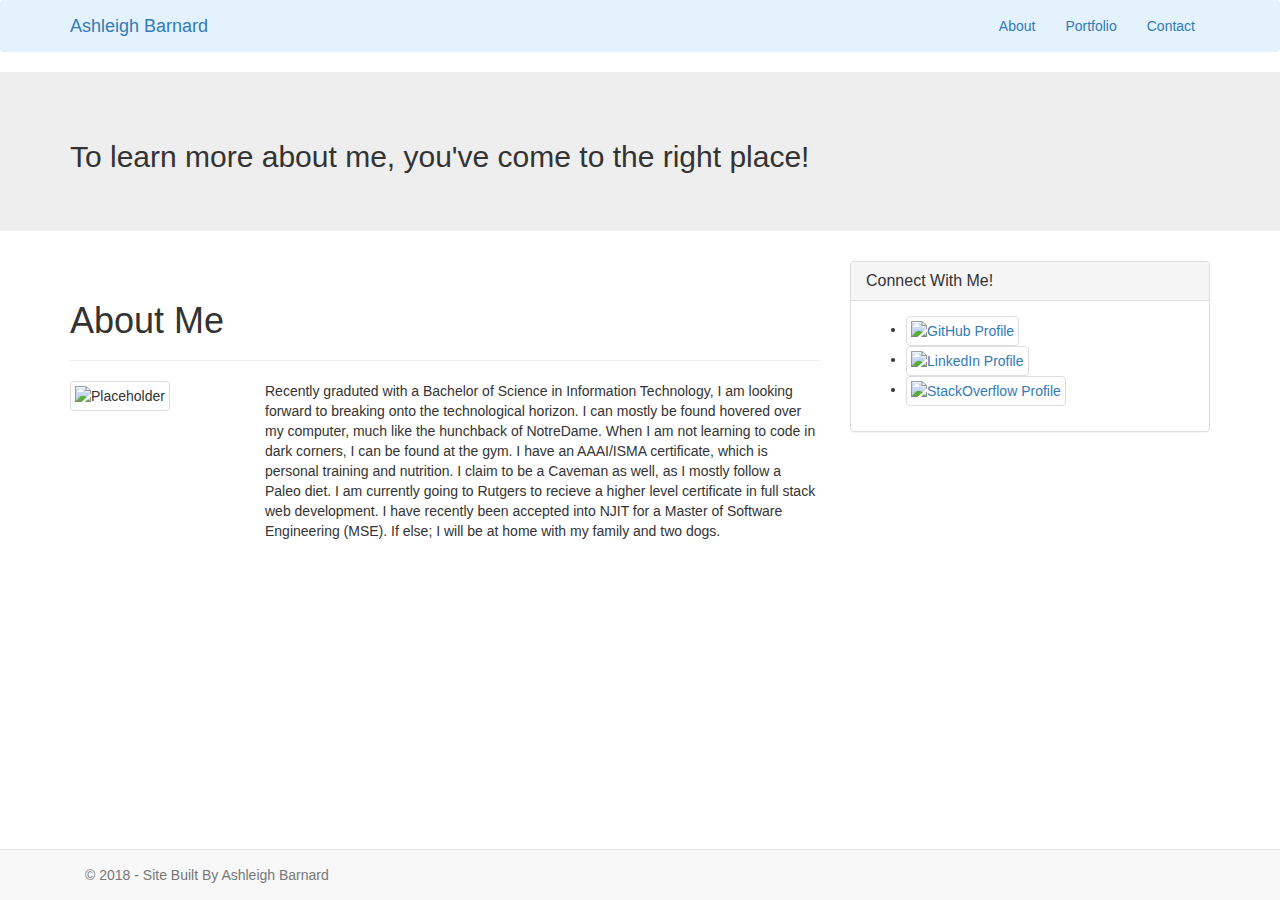
==== index.html @ c52544d5 "Initial Files" ====
<!DOCTYPE html>
<html lang="en">
<head>
  <meta charset="UTF-8">
  <meta name="viewport" content="width=device-width, initial-scale=1.0">
  <meta http-equiv="X-UA-Compatible" content="ie=edge">

  <title>Portfolio</title>

 <!-- Calling bootstrap -->
  <link rel="stylesheet" href="https://maxcdn.bootstrapcdn.com/bootstrap/3.3.6/css/bootstrap.min.css">

</head>
<body>
    <nav class="navbar navbar-light" style="background-color: #e3f2fd;">
        <div class="container">
          <div class="navbar-header">
            <a class="navbar-brand" href="#">Ashleigh Barnard</a>
          </div>
          <div class="collapse navbar-collapse" id="bs-example-navbar-collapse-1">
            <ul class="nav navbar-nav navbar-right">
              <li><a href="#">About</a></li>
              <li><a href="#">Portfolio</a></li>
              <li><a href="#">Contact</a></li>
            </ul>
          </div>
        </div>
      </nav>
  
      
      <div class="jumbotron jumbotron-fluid">
        <div class="container">
          <h2 class="display-3">To learn more about me, you've come to the right place!</h2>
        </div>
      </div>

<!-- this is the div with the about me -->
<div class="container">
    <div class="row">
      <div class="col-md-8">
        <div class="page-header">
          <h1>About Me</h1>
        </div>


        <div class="row margin-helper">
          <div class="col-md-3">
            <img src="http://placehold.it/150x150" alt="Placeholder" class="img-thumbnail">
          </div>
          <div class="col-md-9">
            <p>
                Recently graduted with a Bachelor of Science in Information Technology, I am looking forward to breaking onto the technological horizon. I can mostly be found hovered over my computer, much like the hunchback of NotreDame. When I am not learning to code in dark corners, I can be found at the gym. I have an AAAI/ISMA certificate, which is personal training and nutrition. I claim to be a Caveman as well, as I mostly follow a Paleo diet. I am currently going to Rutgers to recieve a higher level certificate in full stack web development. I have recently been accepted into NJIT for a Master of Software Engineering (MSE). If else; I will be at home with my family and two dogs.
            </p>
          </div>
        </div>
      </div>

      <div class="col-md-4">
        <div class="panel panel-default">
          <div class="panel-heading">
            <h3 class="panel-title">Connect With Me!</h3>
          </div>
          <div class="panel-body">
              <ul>
                  <!-- linking my github-->        
                          <li><a href="https://github.com/AshleighBarnard"><img class="img-thumbnail"src="http://www.iconninja.com/files/363/595/735/github-icon.png" alt="GitHub Profile"></a></li>
                   <!-- this is linked in -->
                   <li><a href="https://www.linkedin.com/in/ashleigh-barnard"><img class="img-thumbnail" src="http://icons.iconarchive.com/icons/uiconstock/socialmedia/256/Linkedin-icon.png" alt="LinkedIn Profile"></a></li>
                    <!-- this is stack overflow -->      
                          <li><a href="https://stackoverflow.com/users/9220766/avocoder13"><img class="img-thumbnail" src="https://cdn.sstatic.net/Sites/stackoverflow/company/img/logos/so/so-icon.svg?v=6e4af45f4d66" alt="StackOverflow Profile"></a></li>
                          </ul>
              
          </div>
        </div>
      </div>
    </div>
  </div>

  <div class="navbar navbar-default navbar-fixed-bottom">
      <div class="container">
        <p class="navbar-text pull-left">© 2018 - Site Built By Ashleigh Barnard
             <a href="http://tinyurl.com/tbvalid" target="_blank" ></a>
        </p>
  
      </div>
  </div>
</body>

</html>
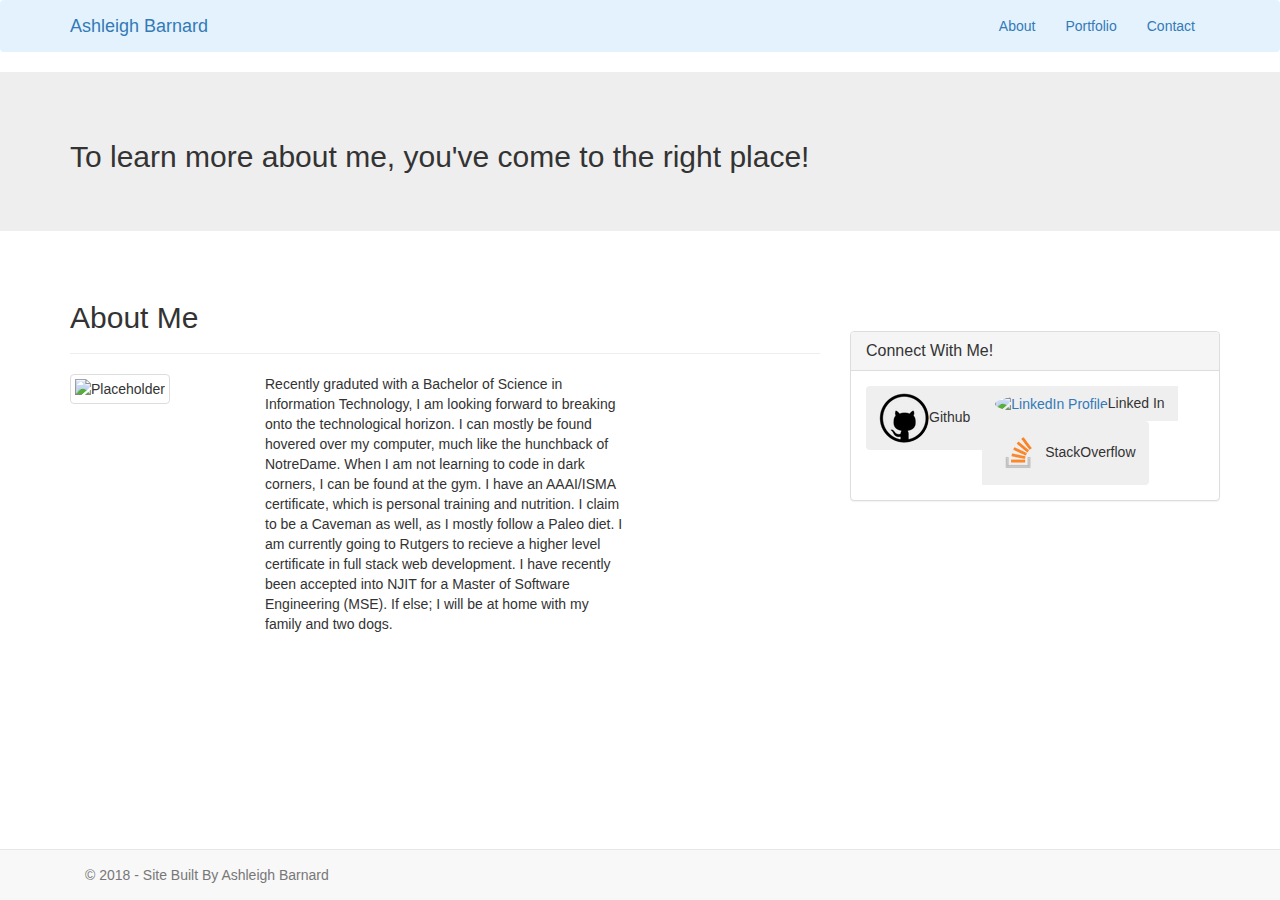
==== commit b37c138e: "adding through terminal" ====
--- a/index.html
+++ b/index.html
@@ -10,6 +10,9 @@
  <!-- Calling bootstrap -->
   <link rel="stylesheet" href="https://maxcdn.bootstrapcdn.com/bootstrap/3.3.6/css/bootstrap.min.css">
 
+  <!-- my stylesheet --> 
+<link rel="stylesheet" href= "assets/stylesheet.css">
+
 </head>
 <body>
     <nav class="navbar navbar-light" style="background-color: #e3f2fd;">
@@ -19,9 +22,9 @@
           </div>
           <div class="collapse navbar-collapse" id="bs-example-navbar-collapse-1">
             <ul class="nav navbar-nav navbar-right">
-              <li><a href="#">About</a></li>
-              <li><a href="#">Portfolio</a></li>
-              <li><a href="#">Contact</a></li>
+              <li><a href="index.html">About</a></li>
+              <li><a href="portfolio.html">Portfolio</a></li>
+              <li><a href="contact.html">Contact</a></li>
             </ul>
           </div>
         </div>
@@ -39,15 +42,15 @@
     <div class="row">
       <div class="col-md-8">
         <div class="page-header">
-          <h1>About Me</h1>
+          <h2>About Me</h2>
         </div>
 
 
         <div class="row margin-helper">
           <div class="col-md-3">
-            <img src="http://placehold.it/150x150" alt="Placeholder" class="img-thumbnail">
+            <img src="assets/profilepic.jpg" alt="Placeholder" class="img-thumbnail">
           </div>
-          <div class="col-md-9">
+          <div class="col-md-6">
             <p>
                 Recently graduted with a Bachelor of Science in Information Technology, I am looking forward to breaking onto the technological horizon. I can mostly be found hovered over my computer, much like the hunchback of NotreDame. When I am not learning to code in dark corners, I can be found at the gym. I have an AAAI/ISMA certificate, which is personal training and nutrition. I claim to be a Caveman as well, as I mostly follow a Paleo diet. I am currently going to Rutgers to recieve a higher level certificate in full stack web development. I have recently been accepted into NJIT for a Master of Software Engineering (MSE). If else; I will be at home with my family and two dogs.
             </p>
@@ -55,27 +58,28 @@
         </div>
       </div>
 
+      <!-- this is the contact panel --> 
+<div class="row top top-buffer">
       <div class="col-md-4">
         <div class="panel panel-default">
           <div class="panel-heading">
             <h3 class="panel-title">Connect With Me!</h3>
           </div>
           <div class="panel-body">
-              <ul>
-                  <!-- linking my github-->        
-                          <li><a href="https://github.com/AshleighBarnard"><img class="img-thumbnail"src="http://www.iconninja.com/files/363/595/735/github-icon.png" alt="GitHub Profile"></a></li>
-                   <!-- this is linked in -->
-                   <li><a href="https://www.linkedin.com/in/ashleigh-barnard"><img class="img-thumbnail" src="http://icons.iconarchive.com/icons/uiconstock/socialmedia/256/Linkedin-icon.png" alt="LinkedIn Profile"></a></li>
-                    <!-- this is stack overflow -->      
-                          <li><a href="https://stackoverflow.com/users/9220766/avocoder13"><img class="img-thumbnail" src="https://cdn.sstatic.net/Sites/stackoverflow/company/img/logos/so/so-icon.svg?v=6e4af45f4d66" alt="StackOverflow Profile"></a></li>
-                          </ul>
-              
-          </div>
-        </div>
-      </div>
-    </div>
-  </div>
-
+              <div class="btn-group" role="group" aria-label="Basic example">
+                  <button type="button" class="btn btn-secondary"><a href="https://github.com/AshleighBarnard"><img class="img-circle"src="assets/github-icon.png" alt="GitHub Profile"></a>Github</button>
+                  <button type="button" class="btn btn-secondary"><a href="https://www.linkedin.com/in/ashleigh-barnard"><img class="img-circle" src="assets/linkedin-icon.png" alt="LinkedIn Profile"></a>Linked In</button>
+                  <button type="button" class="btn btn-secondary"><a href="https://stackoverflow.com/users/9220766/avocoder13"><img class="img-circle" src="assets/stack1.png" alt="StackOverflow Profile"></a>StackOverflow</button>
+                </div>
+                </div>
+                </div>
+                </div>
+                </div>
+                </div>
+                </div>
+                </div>
+           
+<!-- footer -->
   <div class="navbar navbar-default navbar-fixed-bottom">
       <div class="container">
         <p class="navbar-text pull-left">© 2018 - Site Built By Ashleigh Barnard
--- a/assets/stylesheet.css
+++ b/assets/stylesheet.css
@@ -0,0 +1,61 @@
+form_main {
+  width: 100%;
+}
+.form_main h4 {
+  font-family: roboto;
+  font-size: 20px;
+  font-weight: 300;
+  margin-bottom: 15px;
+  margin-top: 20px;
+  text-transform: uppercase;
+}
+.heading {
+  border-bottom: 1px solid #fcab0e;
+  padding-bottom: 9px;
+  position: relative;
+}
+.heading span {
+  background: #9e6600 none repeat scroll 0 0;
+  bottom: -2px;
+  height: 3px;
+  left: 0;
+  position: absolute;
+  width: 75px;
+}   
+.form {
+  border-radius: 7px;
+  padding: 6px;
+}
+.txt[type="text"] {
+  border: 1px solid #ccc;
+  margin: 10px 0;
+  padding: 10px 0 10px 5px;
+  width: 100%;
+}
+.txt_3[type="text"] {
+  margin: 10px 0 0;
+  padding: 10px 0 10px 5px;
+  width: 100%;
+}
+.txt2[type="submit"] {
+  background: #242424 none repeat scroll 0 0;
+  border: 1px solid #4f5c04;
+  border-radius: 25px;
+  color: #fff;
+  font-size: 16px;
+  font-style: normal;
+  line-height: 35px;
+  margin: 10px 0;
+  padding: 0;
+  text-transform: uppercase;
+  width: 30%;
+}
+.txt2:hover {
+  background: rgba(0, 0, 0, 0) none repeat scroll 0 0;
+  color: #5793ef;
+  transition: all 0.5s ease 0s;
+}
+
+.top-buffer { 
+  margin-top: 70px;
+}
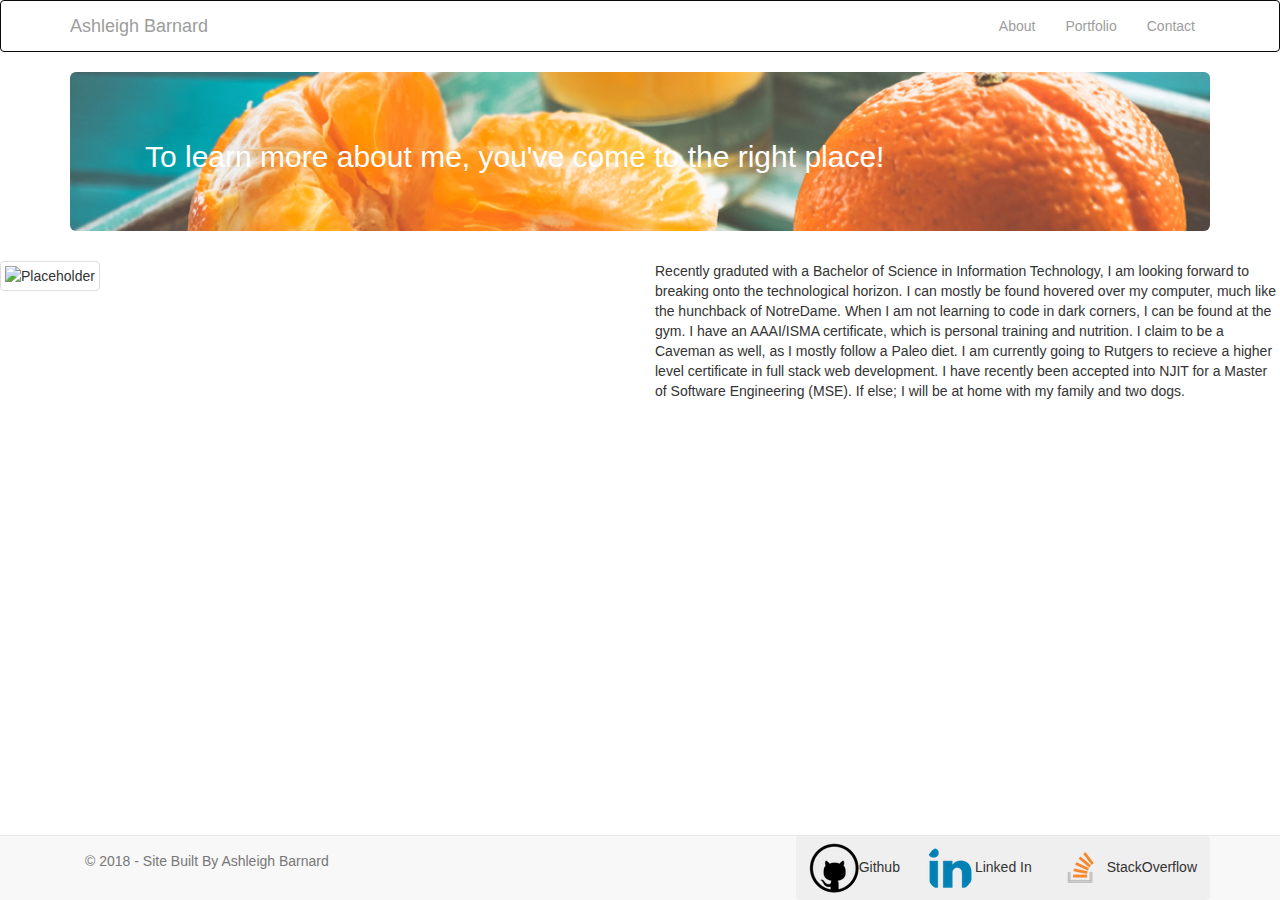
==== commit 04b87cca: "new updates" ====
--- a/index.html
+++ b/index.html
@@ -15,7 +15,7 @@
 
 </head>
 <body>
-    <nav class="navbar navbar-light" style="background-color: #e3f2fd;">
+    <nav class="navbar navbar-inverse" style="background-color: white;">
         <div class="container">
           <div class="navbar-header">
             <a class="navbar-brand" href="#">Ashleigh Barnard</a>
@@ -29,28 +29,25 @@
           </div>
         </div>
       </nav>
-  
-      
+
+<!-- this is jumbotron -->
+     <div class="container">
       <div class="jumbotron jumbotron-fluid">
         <div class="container">
           <h2 class="display-3">To learn more about me, you've come to the right place!</h2>
         </div>
       </div>
+    </div> 
 
 <!-- this is the div with the about me -->
-<div class="container">
-    <div class="row">
-      <div class="col-md-8">
-        <div class="page-header">
-          <h2>About Me</h2>
-        </div>
 
 
-        <div class="row margin-helper">
-          <div class="col-md-3">
-            <img src="assets/profilepic.jpg" alt="Placeholder" class="img-thumbnail">
+
+        <div class="row">
+          <div class="col-md-6">
+            <img src="assets/profilePic.jpg" alt="Placeholder" class="img-thumbnail">
           </div>
-          <div class="col-md-6">
+          <div class="col-md-6 float-right">
             <p>
                 Recently graduted with a Bachelor of Science in Information Technology, I am looking forward to breaking onto the technological horizon. I can mostly be found hovered over my computer, much like the hunchback of NotreDame. When I am not learning to code in dark corners, I can be found at the gym. I have an AAAI/ISMA certificate, which is personal training and nutrition. I claim to be a Caveman as well, as I mostly follow a Paleo diet. I am currently going to Rutgers to recieve a higher level certificate in full stack web development. I have recently been accepted into NJIT for a Master of Software Engineering (MSE). If else; I will be at home with my family and two dogs.
             </p>
@@ -58,33 +55,20 @@
         </div>
       </div>
 
-      <!-- this is the contact panel --> 
-<div class="row top top-buffer">
-      <div class="col-md-4">
-        <div class="panel panel-default">
-          <div class="panel-heading">
-            <h3 class="panel-title">Connect With Me!</h3>
-          </div>
-          <div class="panel-body">
-              <div class="btn-group" role="group" aria-label="Basic example">
-                  <button type="button" class="btn btn-secondary"><a href="https://github.com/AshleighBarnard"><img class="img-circle"src="assets/github-icon.png" alt="GitHub Profile"></a>Github</button>
-                  <button type="button" class="btn btn-secondary"><a href="https://www.linkedin.com/in/ashleigh-barnard"><img class="img-circle" src="assets/linkedin-icon.png" alt="LinkedIn Profile"></a>Linked In</button>
-                  <button type="button" class="btn btn-secondary"><a href="https://stackoverflow.com/users/9220766/avocoder13"><img class="img-circle" src="assets/stack1.png" alt="StackOverflow Profile"></a>StackOverflow</button>
-                </div>
-                </div>
-                </div>
-                </div>
-                </div>
-                </div>
-                </div>
-                </div>
+    
+
            
 <!-- footer -->
   <div class="navbar navbar-default navbar-fixed-bottom">
       <div class="container">
+        
         <p class="navbar-text pull-left">© 2018 - Site Built By Ashleigh Barnard
              <a href="http://tinyurl.com/tbvalid" target="_blank" ></a>
         </p>
+        <div class="btn-group pull-right" role="group" aria-label="Basic example">
+            <button type="button" class="btn btn-secondary"><a href="https://github.com/AshleighBarnard"><img class="img-circle"src="assets/gitHub.png" alt="GitHub Profile"></a>Github</button>
+            <button type="button" class="btn btn-secondary"><a href="https://www.linkedin.com/in/ashleigh-barnard"><img class="img-circle" src="assets/linkedIn.png" alt="LinkedIn Profile"></a>Linked In</button>
+            <button type="button" class="btn btn-secondary"><a href="https://stackoverflow.com/users/9220766/avocoder13"><img class="img-circle" src="assets/stackOverflow.png" alt="StackOverflow Profile"></a>StackOverflow</button>
   
       </div>
   </div>
--- a/assets/stylesheet.css
+++ b/assets/stylesheet.css
@@ -19,6 +19,7 @@
   bottom: -2px;
   height: 3px;
   left: 0;
+  right: 0;
   position: absolute;
   width: 75px;
 }   
@@ -46,6 +47,7 @@
   font-style: normal;
   line-height: 35px;
   margin: 10px 0;
+  margin-bottom:10px 0;
   padding: 0;
   text-transform: uppercase;
   width: 30%;
@@ -59,3 +61,14 @@
 .top-buffer { 
   margin-top: 70px;
 }
+
+.jumbotron{
+  background-image: url("../assets/oranges.png");
+  background-size: cover;
+  color: white;
+}
+
+body{
+  margin: 0px;
+}
+
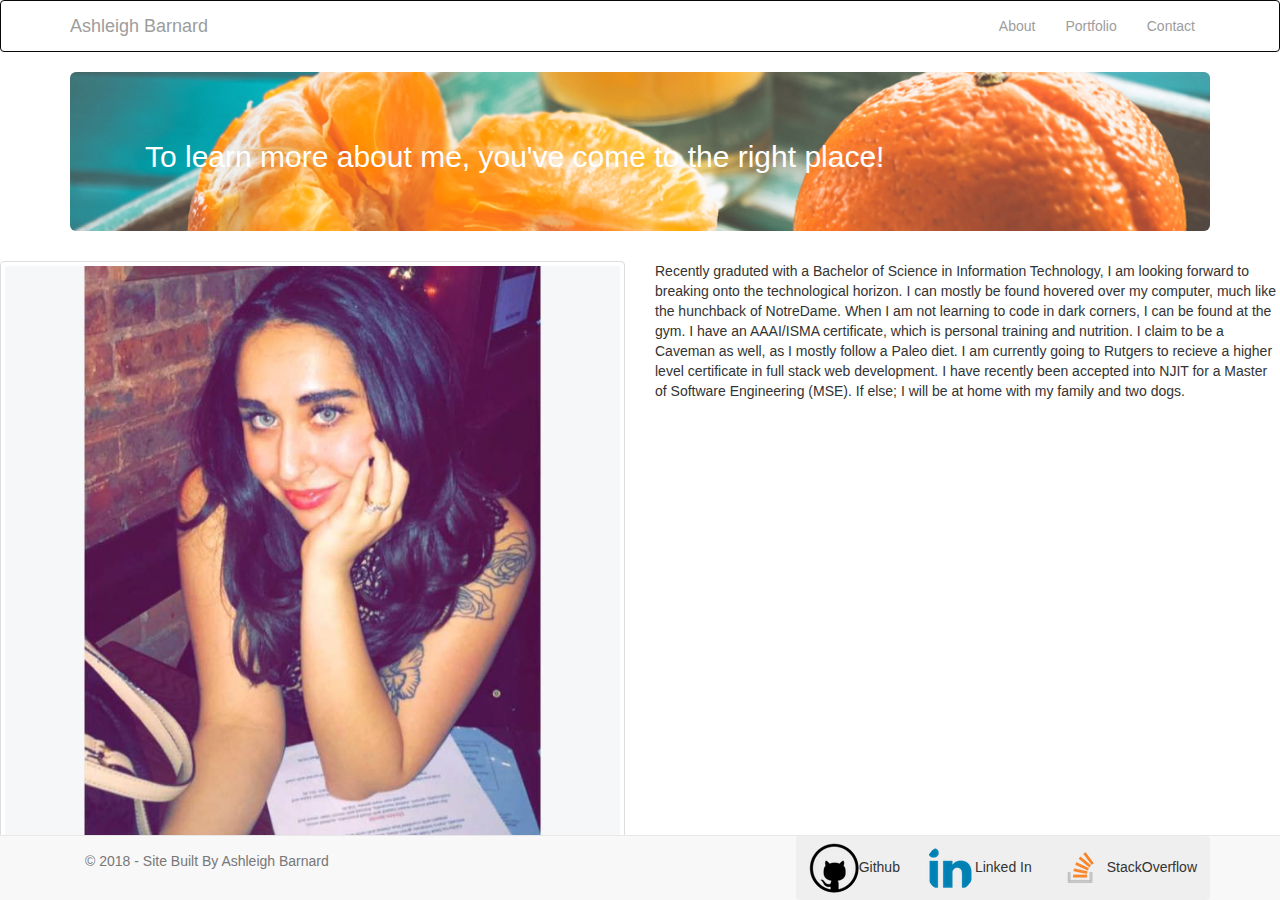
==== commit 57707ed8: "fixed profile pic" ====
--- a/index.html
+++ b/index.html
@@ -45,7 +45,7 @@
 
         <div class="row">
           <div class="col-md-6">
-            <img src="assets/profilePic.jpg" alt="Placeholder" class="img-thumbnail">
+            <img src="assets/profilePic.png" alt="Placeholder" class="img-thumbnail">
           </div>
           <div class="col-md-6 float-right">
             <p>
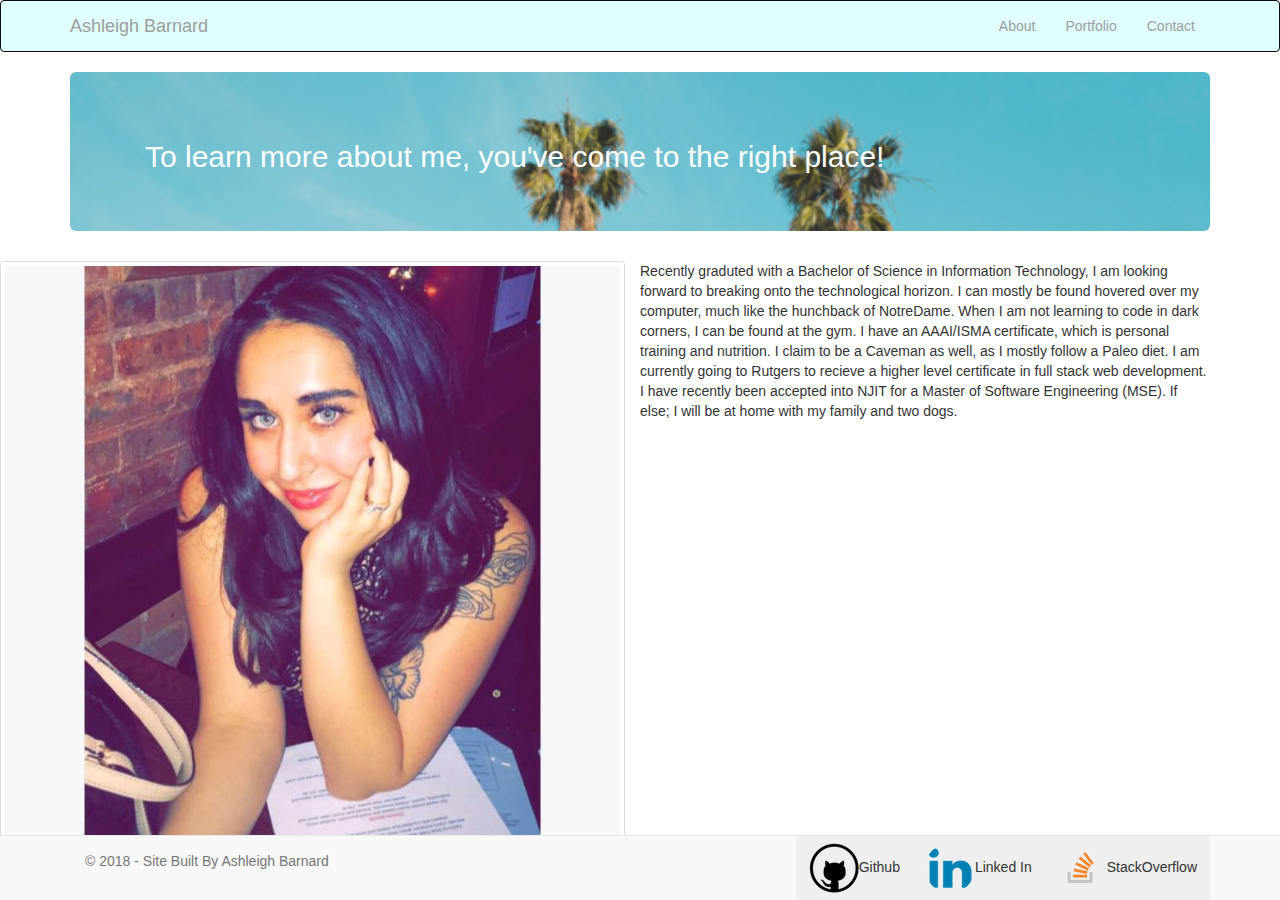
==== commit 2dbec85f: "cosmetic changes" ====
--- a/index.html
+++ b/index.html
@@ -13,9 +13,12 @@
   <!-- my stylesheet --> 
 <link rel="stylesheet" href= "assets/stylesheet.css">
 
+<!-- google fonts -->
+<link href="https://fonts.googleapis.com/css?family=Lato" rel="stylesheet">
+
 </head>
 <body>
-    <nav class="navbar navbar-inverse" style="background-color: white;">
+    <nav class="navbar navbar-inverse" style="background-color:#E0FFFF ;">
         <div class="container">
           <div class="navbar-header">
             <a class="navbar-brand" href="#">Ashleigh Barnard</a>
@@ -47,6 +50,7 @@
           <div class="col-md-6">
             <img src="assets/profilePic.png" alt="Placeholder" class="img-thumbnail">
           </div>
+          <div class="container"
           <div class="col-md-6 float-right">
             <p>
                 Recently graduted with a Bachelor of Science in Information Technology, I am looking forward to breaking onto the technological horizon. I can mostly be found hovered over my computer, much like the hunchback of NotreDame. When I am not learning to code in dark corners, I can be found at the gym. I have an AAAI/ISMA certificate, which is personal training and nutrition. I claim to be a Caveman as well, as I mostly follow a Paleo diet. I am currently going to Rutgers to recieve a higher level certificate in full stack web development. I have recently been accepted into NJIT for a Master of Software Engineering (MSE). If else; I will be at home with my family and two dogs.
@@ -54,6 +58,7 @@
           </div>
         </div>
       </div>
+      
 
     
 
--- a/assets/stylesheet.css
+++ b/assets/stylesheet.css
@@ -2,7 +2,7 @@
   width: 100%;
 }
 .form_main h4 {
-  font-family: roboto;
+  font-family: 'Lato', sans-serif;
   font-size: 20px;
   font-weight: 300;
   margin-bottom: 15px;
@@ -10,12 +10,12 @@
   text-transform: uppercase;
 }
 .heading {
-  border-bottom: 1px solid #fcab0e;
+  border-bottom: 1px solid lightblue;
   padding-bottom: 9px;
   position: relative;
 }
 .heading span {
-  background: #9e6600 none repeat scroll 0 0;
+  background: blue none repeat scroll 0 0;
   bottom: -2px;
   height: 3px;
   left: 0;
@@ -63,7 +63,7 @@
 }
 
 .jumbotron{
-  background-image: url("../assets/oranges.png");
+  background-image: url("../assets/palm.png");
   background-size: cover;
   color: white;
 }
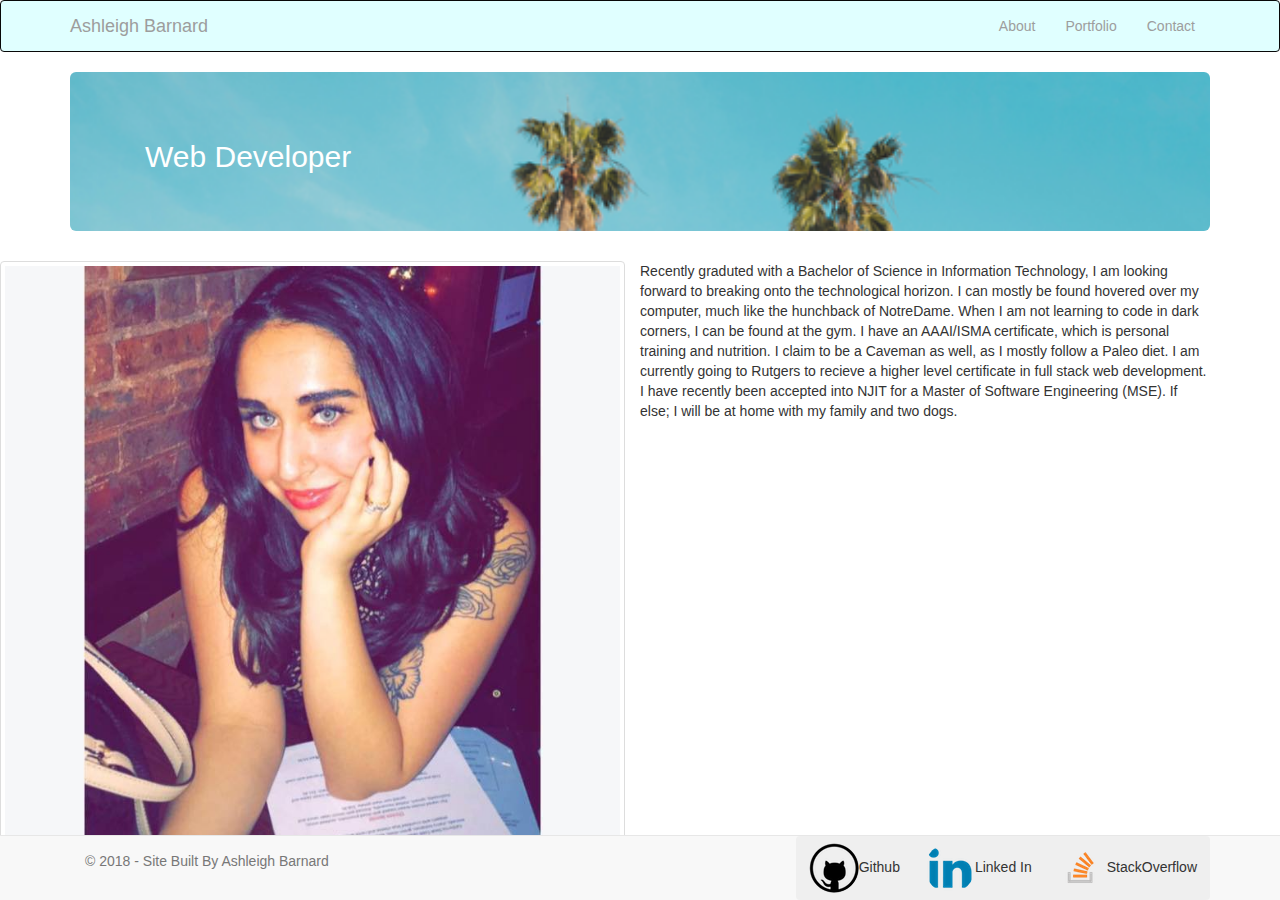
==== commit d2b36025: "making sure everything up to date" ====
--- a/index.html
+++ b/index.html
@@ -37,7 +37,7 @@
      <div class="container">
       <div class="jumbotron jumbotron-fluid">
         <div class="container">
-          <h2 class="display-3">To learn more about me, you've come to the right place!</h2>
+          <h2 class="display-3 text-left">Web Developer</h2>
         </div>
       </div>
     </div> 
